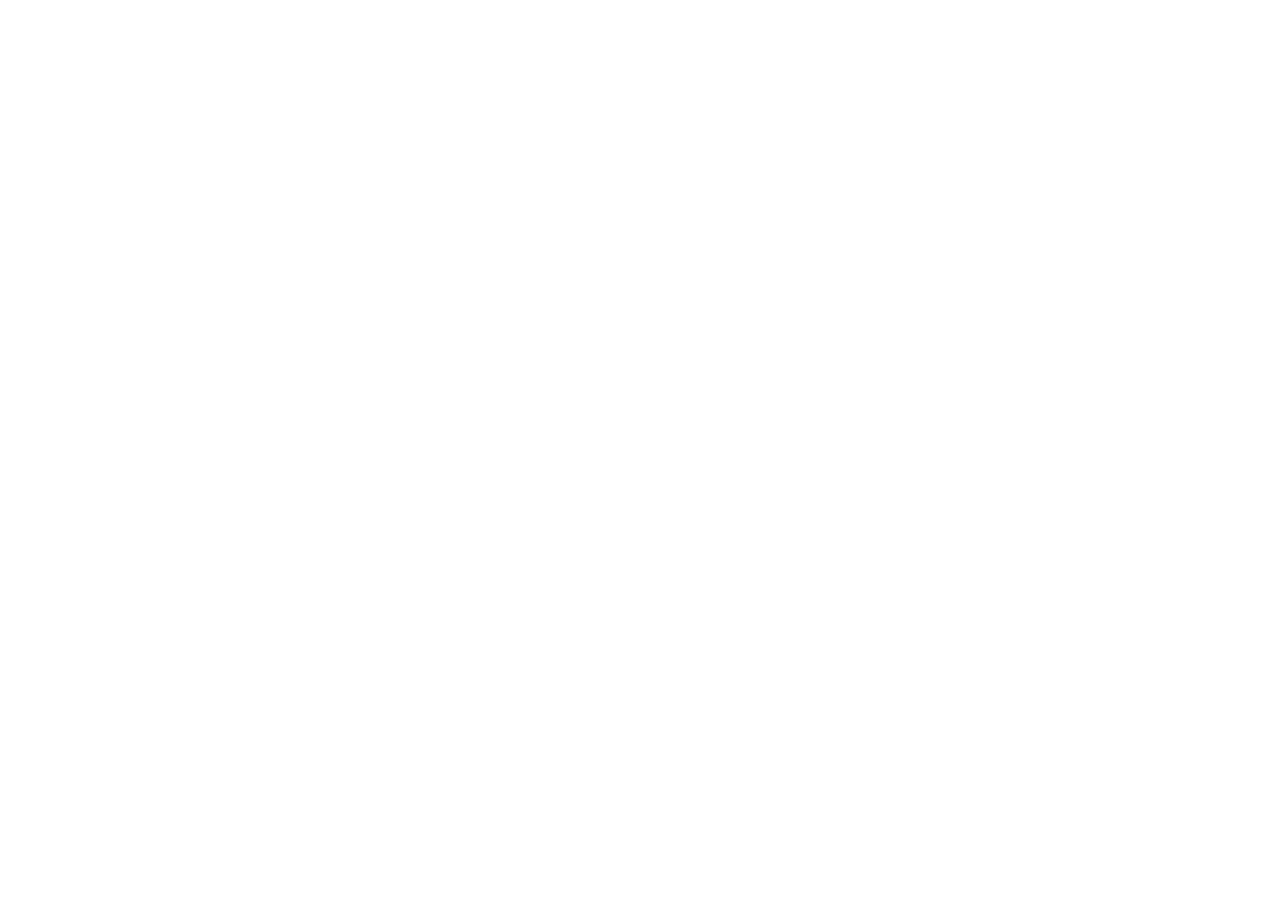
==== about.html @ f18e3378 "added content to index page and styled" ====
<!DOCTYPE html>
<html lang="en">
<head>
    <meta charset="UTF-8">
    <meta name="viewport" content="width=device-width, initial-scale=1.0">
    <title>Document</title>
</head>
<body>
    
</body>
</html>
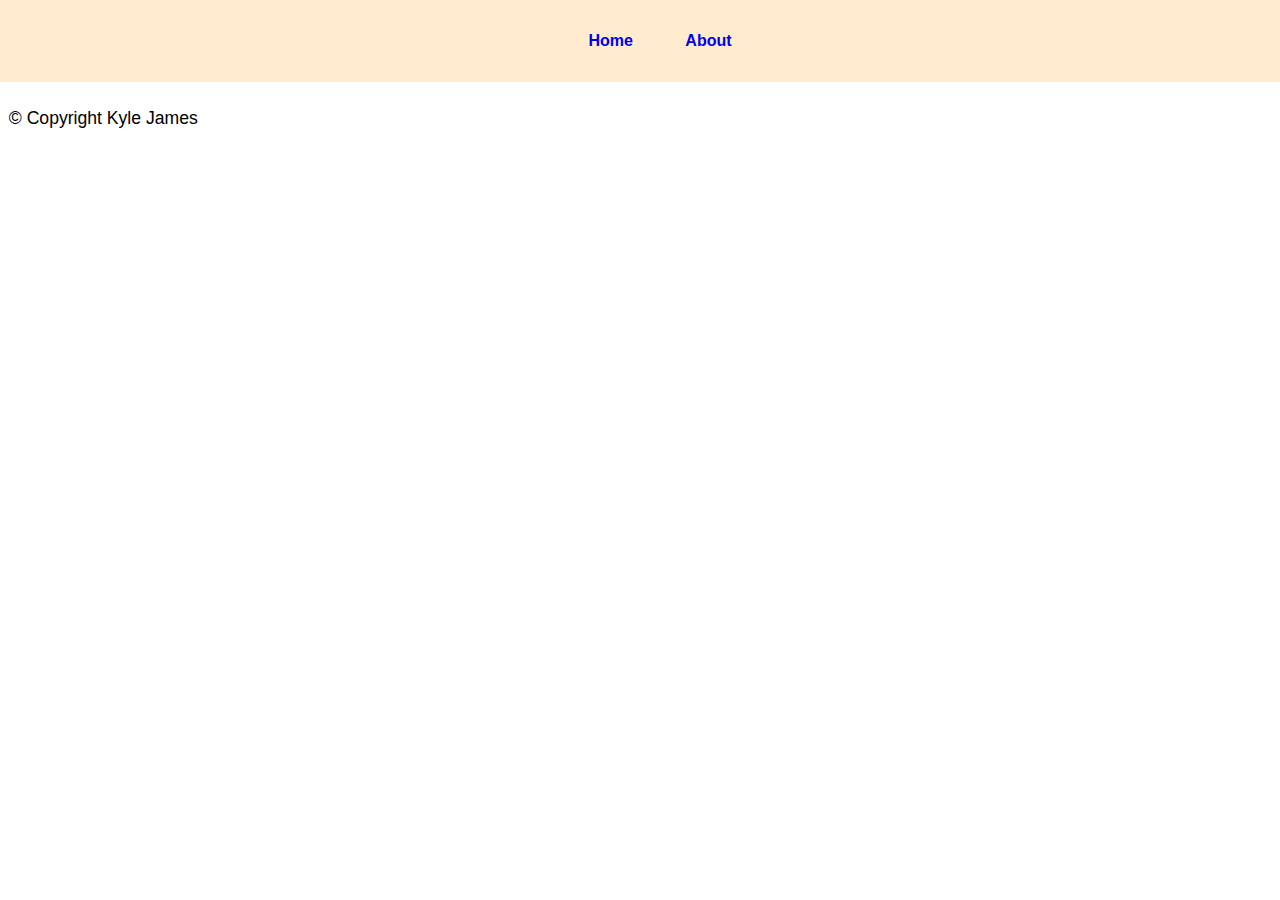
==== commit 60f68e03: "made some styling changes to home page" ====
--- a/about.html
+++ b/about.html
@@ -3,9 +3,19 @@
 <head>
     <meta charset="UTF-8">
     <meta name="viewport" content="width=device-width, initial-scale=1.0">
-    <title>Document</title>
+    <link rel="stylesheet" href="main.css">
+    <title>About</title>
 </head>
 <body>
+    <header>
+        <nav id="navmenu">
+            <ul>
+                <li><a href="index.html">Home</a></li>
+                <li><a href="about.html">About</a></li>
+            </ul>
+        </nav>
+    </header>
     
+    <p> &copy; Copyright Kyle James</p>
 </body>
 </html>--- a/main.css
+++ b/main.css
@@ -0,0 +1,49 @@
+#navmenu {
+    list-style-type: none;
+    padding: 1em 0;
+    text-align: center;
+    font-family: sans-serif;
+}
+#navmenu ul li {
+    display: inline;
+    padding: 0 1.5em;
+    color: black;
+}
+
+#navmenu ul li a {
+    font-weight: bold;
+    text-decoration: none;
+}
+
+header {
+    background-color: blanchedalmond;
+    width: 100%;
+}
+
+body {
+    margin: 0;
+}
+
+p {
+    padding: .5em;
+    font-size: 110%;
+    font-family: sans-serif;
+}
+
+.ques {
+    font-weight: bold;
+}
+
+h1 {
+    padding: .25em;
+    text-decoration: underline;
+}
+
+a:hover {
+    font-style: italic;
+    color: black;
+}
+
+#copyright {
+    font-size: 80%;
+}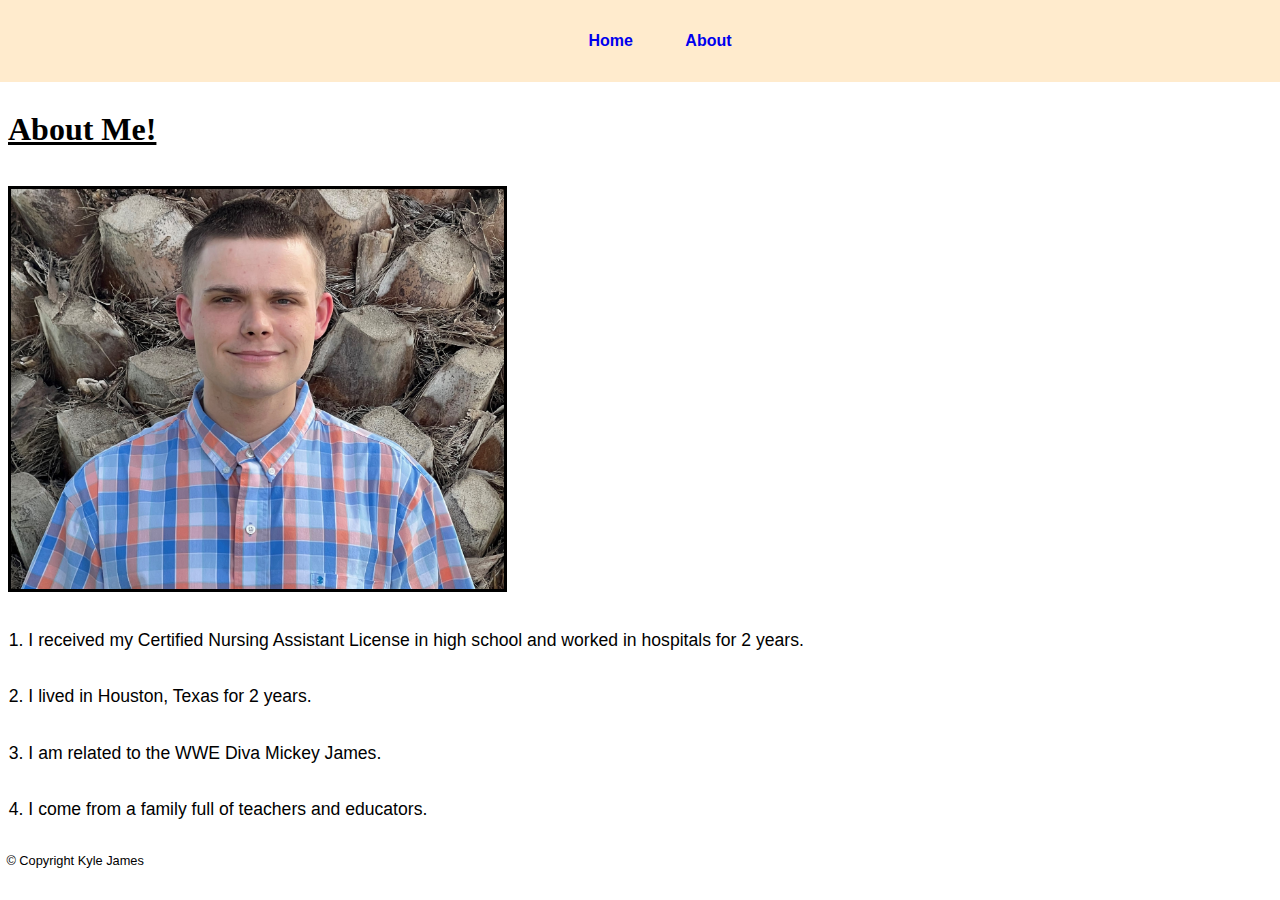
==== commit d9b47b4a: "added content to about page" ====
--- a/about.html
+++ b/about.html
@@ -15,7 +15,12 @@
             </ul>
         </nav>
     </header>
-    
-    <p> &copy; Copyright Kyle James</p>
+    <h1>About Me!</h1>
+    <img src="images/headshot.jpeg" height="400" alt="Photo of Kyle James">
+    <p>1. I received my Certified Nursing Assistant License in high school and worked in hospitals for 2 years.</p>
+    <p>2. I lived in Houston, Texas for 2 years.</p>
+    <p>3. I am related to the WWE Diva Mickey James.</p>
+    <p>4. I come from a family full of teachers and educators.</p>
+    <p id="copyright"> &copy; Copyright Kyle James</p>
 </body>
 </html>--- a/main.css
+++ b/main.css
@@ -46,4 +46,9 @@
 
 #copyright {
     font-size: 80%;
+}
+
+img {
+    border: 3px solid black;
+    margin: .5em;
 }